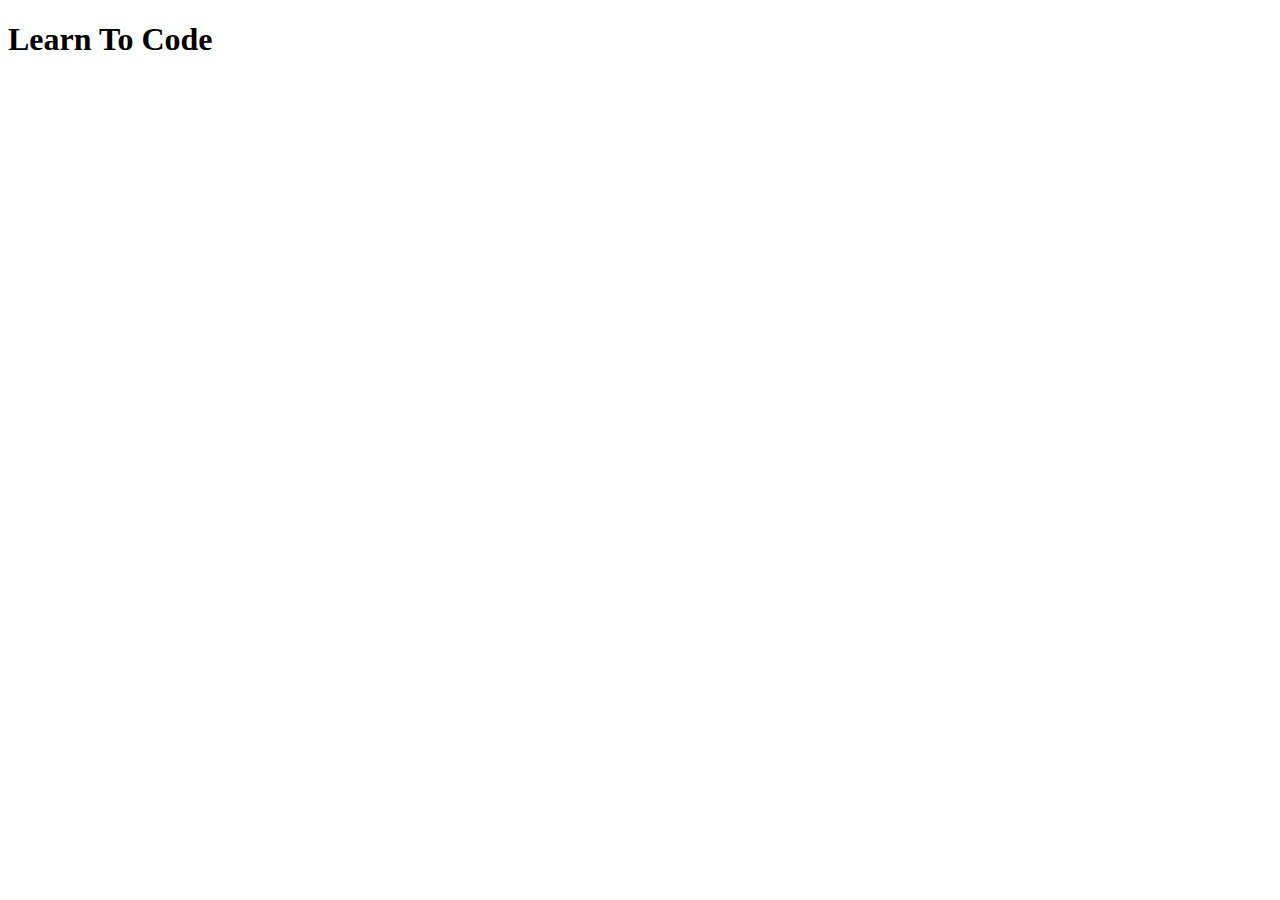
==== Thomas-part-one/index.html @ a6fa8dff "Add files via upload" ====
<!DOCTYPE html>
<html lang="en">
  <head>
    <meta charset="UTF-8" />
    <meta name="viewport" content="width=device-width, initial-scale=1.0" />
    <title>Deliverable One</title>
  </head>
  <style>
    head {
      background-color: #f2f2f2;
      font-style: Roboto;
    }
  </style>
  <body>
    <h1>Learn To Code</h1>
  </body>
</html>
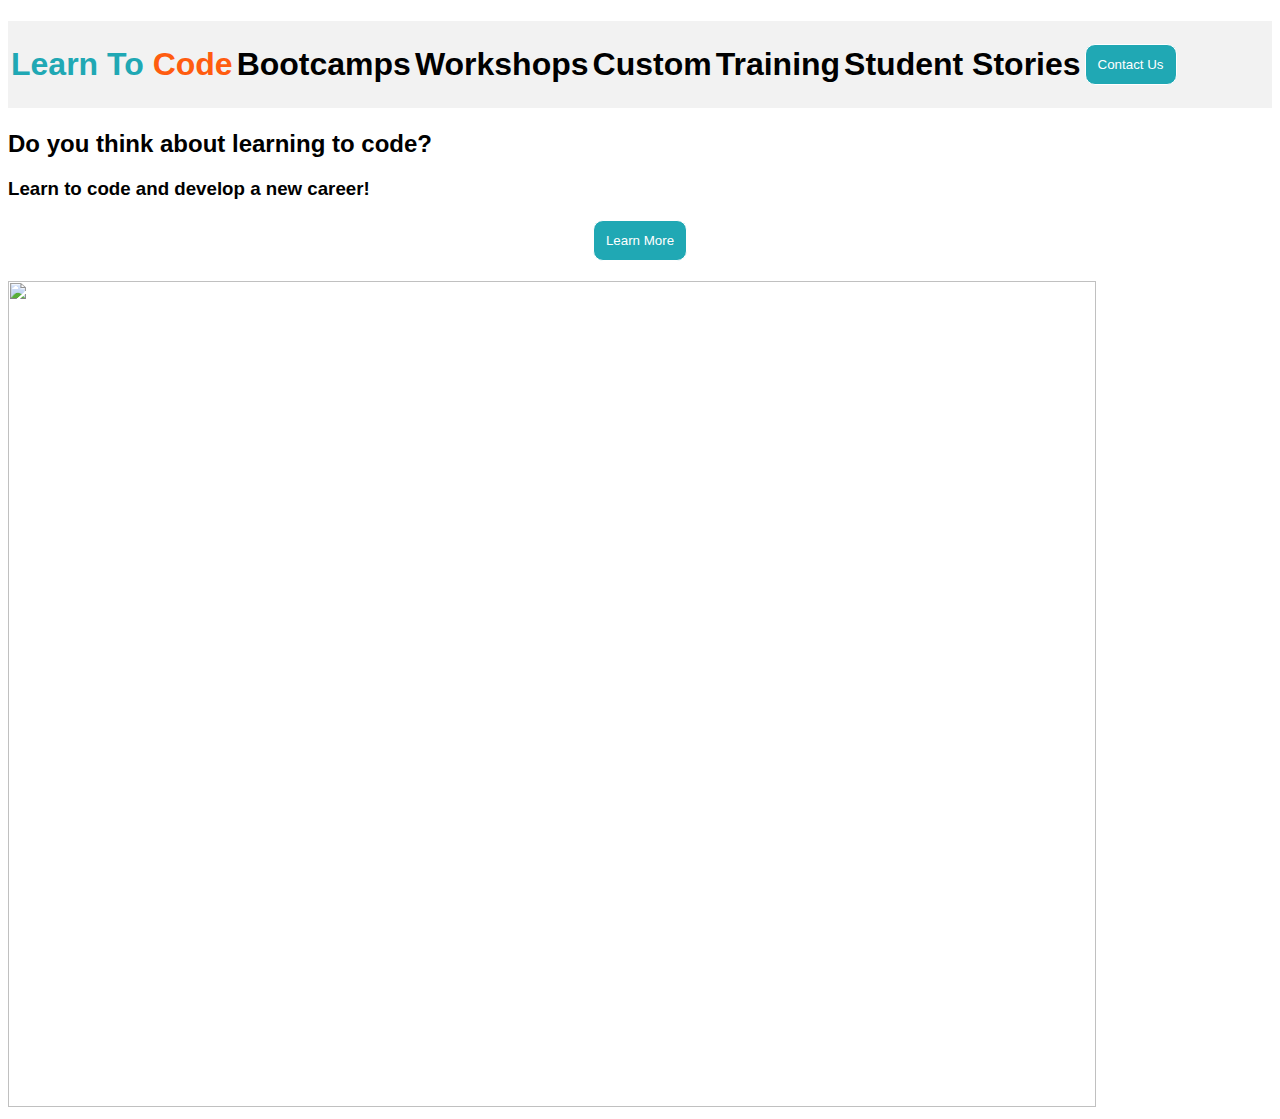
==== commit 1531be30: "Add files via upload" ====
--- a/Thomas-part-one/index.html
+++ b/Thomas-part-one/index.html
@@ -4,14 +4,66 @@
     <meta charset="UTF-8" />
     <meta name="viewport" content="width=device-width, initial-scale=1.0" />
     <title>Deliverable One</title>
+    <style>
+      p {
+        font-family: roboto:-apple-system, BlinkMacSystemFont, 'Segoe UI', Roboto, Oxygen, Ubuntu, Cantarell, 'Open Sans', 'Helvetica Neue', sans-serif
+        font-weight: bold;
+        font-style: normal;
+        background-color: #f2f2f2;
+      }
+    </style>
   </head>
   <style>
-    head {
-      background-color: #f2f2f2;
-      font-style: Roboto;
+    body{ font-family: -apple-system, BlinkMacSystemFont, 'Segoe UI', Roboto, Oxygen, Ubuntu, Cantarell, 'Open Sans', 'Helvetica Neue', sans-serif;}
+        h1 {
+        font-weight: bold;
+        font-style: normal;
+        background-color: #f2f2f2;
+      }
+      .code{
+        color: #ff5c0f
+      }
+      .learn{
+        color: #20a8b4;
+      }
+      button {
+        padding: 12px;
+        border-radius: 10px ;
+        background-color: #20a8b4;
+        color: #ffffff;
+        border: 1px solid #ffffff;
+      margin: 20px auto;
+      display: block;
+      border-color: #ffffff;
+      width: auto;      }
+      
+      button:hover{
+        color: #ff5c0f;
+      background-color: white;
+      cursor: pointer;
+      }
+      th:hover{ color: #ff5c0f;
+      cursor: pointer;}
     }
   </style>
   <body>
-    <h1>Learn To Code</h1>
+    <h1>
+      <table style= "width":fit-content, >
+            <th>
+            <span class="learn"'>Learn To</span> <span class="code">Code</span>
+          </th>
+          <th>Bootcamps</th>
+          <th>Workshops</th>
+          <th>Custom</th>
+          <th>Training</th>
+          <th>Student Stories</th>
+          <th><button>Contact Us</button></th>
+      </table>
+    </h1>
+    <h2>Do you think about <span class= "learning"> learning to code? </span></h2>
+    <h3> Learn to code and develop a new career!</h3>
+    <button>Learn More</button>
   </body>
-</html>
+  <img src="svg id="a6ee8617-cc99-4eb9-a93b-e1a7e83c9724" data-name="Layer 1" xmlns="http://www.w3.org/2000/svg" width="1088" height="826.29361" viewBox="0 0 1088 826.29361"><title>code typing</title><path d="M990.987,366.24078C943.16694,178.20138,777.93353,42.46323,583.98525,37.01889,481.45062,34.14063,373.55556,68.14681,295,187.14681c-140.42655,212.72536,8.62954,359.72511,112.5475,429.57647A650.24048,650.24048,0,0,1,541.94966,737.52349C612.14286,820.819,747.17857,924.32538,908,762.14681,1024.56358,644.59957,1022.83991,491.4936,990.987,366.24078Z" transform="translate(-56 -36.85319)" fill="#f2f2f2"/><polygon points="719.6 507.394 818 409.294 719.6 311.194 749.6 281.294 878 409.294 749.6 537.294 719.6 507.394 719.6 507.394" opacity="0.1"/><path d="M494.6,453.14681h40v-40h-40Zm200.8-40h-40v40h40Zm-120.4,40h40v-40H575Z" transform="translate(-56 -36.85319)" opacity="0.1"/><polygon points="384.4 506.394 285.9 408.294 384.3 310.194 354.3 280.294 226 408.294 354.4 536.294 384.4 506.394" opacity="0.1"/><path d="M1144,789.14681c0,16.56854-243.5571,74-544,74s-544-57.43146-544-74,243.5571,14,544,14S1144,772.57826,1144,789.14681Z" transform="translate(-56 -36.85319)" fill="#3f3d56"/><path d="M1144,789.14681c0,16.56854-243.5571,74-544,74s-544-57.43146-544-74,243.5571,14,544,14S1144,772.57826,1144,789.14681Z" transform="translate(-56 -36.85319)" opacity="0.1"/><ellipse cx="544" cy="752.29361" rx="544" ry="30" fill="#3f3d56"/><path d="M688.696,644.80629c0,64.01613,40.16035,115.81717,89.79084,115.81717" transform="translate(-56 -36.85319)" fill="#3f3d56"/><path d="M778.48684,760.62346c0-64.73541,44.81662-117.11849,100.20136-117.11849" transform="translate(-56 -36.85319)" fill="#ff5c0f"/><path d="M721.22891,650.60946c0,60.80852,25.6095,110.014,57.25793,110.014" transform="translate(-56 -36.85319)" fill="#ff5c0f"/><path d="M778.48684,760.62346c0-82.71747,51.801-149.6514,115.81716-149.6514" transform="translate(-56 -36.85319)" fill="#3f3d56"/><path d="M759.59716,761.44s12.73382-.39219,16.57147-3.12493,19.58782-5.99578,20.53985-1.61306,19.13656,21.79764,4.76014,21.9136-33.4044-2.23935-37.23467-4.57252S759.59716,761.44,759.59716,761.44Z" transform="translate(-56 -36.85319)" fill="#a8a8a8"/><path d="M801.72518,777.09c-14.37642.116-33.40439-2.23933-37.23466-4.57251-2.91695-1.77683-4.07933-8.15253-4.46825-11.094-.26935.01158-.42511.01657-.42511.01657s.80653,10.26992,4.63681,12.60309,22.85824,4.6885,37.23466,4.57251c4.1499-.03347,5.58335-1.50994,5.50464-3.69673C806.39675,776.24,804.814,777.065,801.72518,777.09Z" transform="translate(-56 -36.85319)" opacity="0.2"/><path d="M921.53291,419.70575s-30.78848-23.37612-33.12545-14.80723,22.59069,28.04361,22.59069,28.04361Z" transform="translate(-56 -36.85319)" fill="#ffb9b9"/><path d="M921.53291,419.70575s-30.78848-23.37612-33.12545-14.80723,22.59069,28.04361,22.59069,28.04361Z" transform="translate(-56 -36.85319)" opacity="0.1"/><path d="M1023.17262,345.69533s-36.6125,65.4351-37.39149,74.783-.779,10.12686-3.89495,9.34787-45.96037-5.45292-49.85532-3.89494-11.68484-9.34787-11.68484-9.34787-14.80079,14.80079-11.68484,17.91675S921.125,439.17405,922.683,443.069s3.89495,7.7899,10.90585,7.01091S988.1181,462.54373,994.35,460.20676s7.78989-6.23192,10.90585-6.23192,9.34787-3.11595,9.34787-3.89494,21.8117-42.06543,21.8117-42.06543S1062.12208,351.92724,1023.17262,345.69533Z" transform="translate(-56 -36.85319)" fill="#d0cde1"/><path d="M1023.17262,345.69533s-36.6125,65.4351-37.39149,74.783-.779,10.12686-3.89495,9.34787-45.96037-5.45292-49.85532-3.89494-11.68484-9.34787-11.68484-9.34787-14.80079,14.80079-11.68484,17.91675S921.125,439.17405,922.683,443.069s3.89495,7.7899,10.90585,7.01091S988.1181,462.54373,994.35,460.20676s7.78989-6.23192,10.90585-6.23192,9.34787-3.11595,9.34787-3.89494,21.8117-42.06543,21.8117-42.06543S1062.12208,351.92724,1023.17262,345.69533Z" transform="translate(-56 -36.85319)" opacity="0.1"/><path d="M970.05372,302.55716a64.78949,64.78949,0,0,0,.19963,12.41994c1.18318,8.94979,5.30311,18.279,1.41138,26.63316-1.41259,3.03233-3.80585,5.67452-5.10925,8.7433-2.7592,6.49636-.25777,13.70176-.63281,20.61595-.48448,8.93161-6.16516,17.538-14.80657,22.43244,14.76344.45865,28.80366-6.84077,38.09315-16.7876s14.46277-22.28423,18.34107-34.628a75.2815,75.2815,0,0,0,3.805-17.92219,25.83489,25.83489,0,0,0-1.2085-10.38585,39.57451,39.57451,0,0,0-5.3421-9.12325c-2.32605-3.27044-4.716-6.60515-8.14786-9.03848-4.227-2.99707-12.37788-6.00629-17.98536-5.57014C971.79334,290.48142,970.34315,297.78336,970.05372,302.55716Z" transform="translate(-56 -36.85319)" fill="#2f2e41"/><path d="M992.792,326.99958s8.56888,30.38059,1.558,38.94947,42.06542-3.89495,42.06542-3.89495-24.14867-24.14867-12.46383-39.72845Z" transform="translate(-56 -36.85319)" fill="#ffb9b9"/><path d="M992.792,326.99958s8.56888,30.38059,1.558,38.94947,42.06542-3.89495,42.06542-3.89495-24.14867-24.14867-12.46383-39.72845Z" transform="translate(-56 -36.85319)" opacity="0.1"/><polygon points="719.6 488.394 818 390.294 719.6 292.194 749.6 262.294 878 390.294 749.6 518.294 719.6 488.394 719.6 488.394" fill="#ff5c0f"/><polygon points="908.748 695.221 908.748 717.812 920.433 731.833 930.56 727.159 927.444 694.442 908.748 695.221" fill="#ffb9b9"/><path d="M969.42235,753.10675s-3.116-10.90585-8.56888-3.116-10.90585,24.92766-14.02181,25.70665-24.92766,24.92766-3.116,24.92766,28.82261-10.12686,28.82261-10.12686,21.8117-8.56889,21.8117-10.12687-3.116-30.38058-4.67394-30.38058-2.337,5.45293-6.23191,5.45293S969.42235,753.10675,969.42235,753.10675Z" transform="translate(-56 -36.85319)" fill="#2f2e41"/><polygon points="960.941 699.116 960.162 720.149 978.857 727.938 978.857 697.558 960.941 699.116" fill="#ffb9b9"/><path d="M1037.19442,757.00169s-10.12686-10.90585-15.57978-8.56888a53.81171,53.81171,0,0,0-7.7899,3.89495s-3.11595,10.12686-4.67393,18.69574-2.337,12.46383-3.89495,15.57979-3.116,14.8008,12.46383,16.35878,20.25372-7.01091,20.25372-7.01091l3.89495-20.25372S1040.31038,757.00169,1037.19442,757.00169Z" transform="translate(-56 -36.85319)" fill="#2f2e41"/><path d="M974.87528,511.62005s-22.59069,50.63431-19.47474,96.59468c0,0-7.78989,17.91676-3.11595,45.96037S963.19044,738.306,963.19044,738.306s21.03271,2.337,22.59069-1.558c0,0,1.558-38.94946,3.11595-40.50744s-.779-37.39149-3.11595-44.4024,21.8117-76.341,21.8117-76.341l-6.23192-86.46782Z" transform="translate(-56 -36.85319)" fill="#2f2e41"/><path d="M974.87528,511.62005s-22.59069,50.63431-19.47474,96.59468c0,0-7.78989,17.91676-3.11595,45.96037S963.19044,738.306,963.19044,738.306s21.03271,2.337,22.59069-1.558c0,0,1.558-38.94946,3.11595-40.50744s-.779-37.39149-3.11595-44.4024,21.8117-76.341,21.8117-76.341l-6.23192-86.46782Z" transform="translate(-56 -36.85319)" opacity="0.1"/><path d="M968.64336,508.5041l14.8008,31.93856s7.0109,72.446,10.90585,81.79388c0,0,1.558,26.48564,8.56888,35.05452s12.46383,84.13085,12.46383,84.13085,19.47474,5.45292,21.03271,0,6.23192-42.84442,6.23192-42.84442,1.558-31.93856-7.01091-52.97127,10.12687-96.59468,10.12687-96.59468,19.47473-36.6125-8.56889-66.21409Z" transform="translate(-56 -36.85319)" fill="#2f2e41"/><circle cx="953.9298" cy="267.5557" r="31.93856" fill="#ffb9b9"/><path d="M1039.53139,352.70623s-33.49654,0-38.17048,3.89495a6.2148,6.2148,0,0,1-8.56888,0s-11.68484.779-14.8008,10.12686-12.46383,21.8117-12.46383,21.8117-14.0218,10.12686-6.23191,36.6125,1.558,69.33,1.558,69.33-6.23192,9.34787,0,13.24282,8.56888,5.45292,7.78989,8.56888,70.888-25.70665,70.888-31.15957-1.558-10.12686,0-12.46383,3.116-6.23192,1.558-10.12686,1.558-4.67394.779-8.56889,3.895-32.71755,7.0109-45.18138S1051.21623,353.48522,1039.53139,352.70623Z" transform="translate(-56 -36.85319)" fill="#d0cde1"/><path d="M921.53291,429.05362s-30.78848-23.37611-33.12545-14.80723S910.99815,442.29,910.99815,442.29Z" transform="translate(-56 -36.85319)" fill="#ffb9b9"/><path d="M1023.17262,356.60118s-36.6125,65.4351-37.39149,74.783-.779,10.12686-3.89495,9.34788-45.96037-5.45293-49.85532-3.89495-11.68484-9.34787-11.68484-9.34787S905.54523,442.29,908.66118,445.406s12.46383,4.67394,14.02181,8.56888,3.89495,7.7899,10.90585,7.01091S988.1181,473.44958,994.35,471.11261s7.78989-6.23192,10.90585-6.23192,9.34787-3.11595,9.34787-3.89494,21.8117-42.06543,21.8117-42.06543S1062.12208,362.83309,1023.17262,356.60118Z" transform="translate(-56 -36.85319)" fill="#d0cde1"/><path d="M994.11433,324.81412c-.44276-3.16315-2.06273-6.03281-2.89375-9.1168a18.92542,18.92542,0,0,1,2.15464-14.69554c4.58114-7.39921,13.57543-10.67633,19.8481-16.70863.13,3.07271,2.26209,5.69857,4.61867,7.67467s5.0595,3.57914,7.05494,5.91937a23.18422,23.18422,0,0,1,4.109,8.32352,29.24582,29.24582,0,0,1,1.62312,10.917,13.68907,13.68907,0,0,1-4.73071,9.702c-2.33628,1.84647-5.601,2.901-6.72979,5.65669a9.64383,9.64383,0,0,0-.37513,4.26987c.53486,8.57042,1.03463,17.29348-.98353,25.64005s-6.96258,16.41045-14.71162,20.11053c6.368.45177,12.87041.89222,19.04877-.71525s12.08706-5.65526,14.21717-11.67346c1.05082-2.96888,1.15021-6.27088,2.64328-9.04382,3.779-7.01837,14.214-7.33837,19.34-13.44269,2.05133-2.44284,3.0437-5.59074,3.77926-8.69468,4.32826-18.26461,1.28722-37.65876-5.30174-55.23474-2.27105-6.058-5.09851-12.15764-9.9697-16.41543-4.14514-3.62317-9.43855-5.61944-14.67334-7.32431-7.63963-2.48808-15.50959-4.52657-23.53987-4.78936a29.89721,29.89721,0,0,0-10.33347,1.20642,30.722,30.722,0,0,0-9.09193,5.17932c-12.57933,9.788-21.1439,25.43159-20.00738,41.32979.68769,9.61973,4.76363,18.72357,9.99979,26.82267,1.83133,2.83263,6.15833,8.87262,10.18007,7.09154C993.03667,335.18749,994.59253,328.23048,994.11433,324.81412Z" transform="translate(-56 -36.85319)" fill="#2f2e41"/><path d="M494.6,434.14681h40v-40h-40Zm200.8-40h-40v40h40Zm-120.4,40h40v-40H575Z" transform="translate(-56 -36.85319)" fill="#ff5c0f"/><ellipse cx="206.20587" cy="211.8387" rx="33.6569" ry="26.25238" fill="#2f2e41"/><path d="M267.92755,429.42945s30.29121,2.01941,35.67631-2.01942,28.2718,5.38511,30.29121,10.77021-32.31062,6.05824-37.69573,6.05824-30.96435,8.07766-30.96435,8.07766Z" transform="translate(-56 -36.85319)"
+  fill="#a0616a"/><path d="M205.55224,742.99151s-14.117,35.59927-6.75158,39.89573,84.70171,1.22756,84.70171,1.22756,12.88939-7.97914-1.84134-13.50317c0,0-12.27561-.61378-20.25476-5.524s-17.18585-14.117-17.18585-14.117-.61378-13.50317-5.524-10.43426a12.61392,12.61392,0,0,0-5.524,8.59292Z" transform="translate(-56 -36.85319)" fill="#2f2e41"/><path d="M205.55224,742.99151s-14.117,35.59927-6.75158,39.89573,84.70171,1.22756,84.70171,1.22756,12.88939-7.97914-1.84134-13.50317c0,0-12.27561-.61378-20.25476-5.524s-17.18585-14.117-17.18585-14.117-.61378-13.50317-5.524-10.43426a12.61392,12.61392,0,0,0-5.524,8.59292Z" transform="translate(-56 -36.85319)" opacity="0.1"/><polygon points="384.4 487.394 285.9 389.294 384.3 291.194 354.3 261.294 226 389.294 354.4 517.294 384.4 487.394" fill="#ff5c0f"/><path d="M183.7853,753.882s-15.48218,39.042-7.40452,43.754,92.893,1.34628,92.893,1.34628,14.1359-8.7508-2.01941-14.809c0,0-13.46276-.67314-22.21356-6.05824S226.193,762.63276,226.193,762.63276s-.67314-14.809-6.05824-11.44335a13.83376,13.83376,0,0,0-6.05824,9.42393Z" transform="translate(-56 -36.85319)" fill="#2f2e41"/><path d="M263.21558,506.16718l-9.42393,84.81539s-3.36569,40.38828-13.46276,49.13907c0,0,0,12.78962-3.36569,16.82845l-4.712,53.1779s6.73138,19.521,6.05824,22.88669,2.69256,14.1359,2.01942,15.48218-32.31063,0-32.31063,0l6.73138-108.37522,20.86728-150.78291Z" transform="translate(-56 -36.85319)" fill="#2f2e41"/><path d="M263.21558,506.16718l-9.42393,84.81539s-3.36569,40.38828-13.46276,49.13907c0,0,0,12.78962-3.36569,16.82845l-4.712,53.1779s6.73138,19.521,6.05824,22.88669,2.69256,14.1359,2.01942,15.48218-32.31063,0-32.31063,0l6.73138-108.37522,20.86728-150.78291Z" transform="translate(-56 -36.85319)" opacity="0.1"/><path d="M246.38713,503.47463s-7.40452,69.33321-10.77021,84.14225a191.45128,191.45128,0,0,0-4.03883,29.61807s-.67313,21.54041-6.73138,27.59866a18.194,18.194,0,0,0-5.3851,13.46276s-6.05824,67.98693-2.69255,76.06459,6.73138,14.809,3.36569,20.19414-40.38828,5.3851-40.38828,1.34628,0-7.40452-2.01942-9.42394,0-14.809,0-14.809-8.07765-59.90928-.67313-77.41087,10.7702-65.29439,10.7702-65.29439-5.3851-54.52418-12.11648-63.275,1.34628-39.71514,1.34628-39.71514Z" transform="translate(-56 -36.85319)" fill="#2f2e41"/><path d="M227.43564,288.1652c.78254,1.78268,2.65563,2.77523,4.36085,3.71467,9.88293,5.4447,18.15564,13.33867,26.30611,21.14167a30.88184,30.88184,0,0,1,1.22533-20.88436c.97311-2.25349,2.24854-4.67575,1.553-7.02976-.51152-1.73109-1.98559-2.97969-3.41344-4.084a105.83513,105.83513,0,0,0-10.40969-7.10206c-2.52042-1.50791-7.7023-5.52207-10.59458-5.08531-.15184,3.90788-.23113,7.40176-1.94245,11.05414C234.11479,280.75653,227.73479,288.84669,227.43564,288.1652Z" transform="translate(-56 -36.85319)" fill="#a0616a"/><circle cx="205.8693" cy="232.36941" r="27.59866" fill="#a0616a"/><path d="M263.21558,334.517s4.712-23.55983-8.75079-31.63749-28.94494-17.50159-28.94494-17.50159-4.712-.67313-6.73138,9.42394c0,0-38.36886,7.40451-42.40769,43.754s2.69255,89.52735,2.69255,89.52735-6.05824,46.44652-13.46276,71.35263c0,0-6.05824,5.3851,20.86728-2.69255S260.523,519.62994,260.523,519.62994s4.712-4.712,4.712-8.07766,5.38511-22.88669,5.38511-22.88669,4.712-82.796,6.73138-92.21991S269.27382,335.86326,263.21558,334.517Z" transform="translate(-56 -36.85319)" fill="#575a89"/><path d="M255.365,272.0658a11.50929,11.50929,0,0,1,5.41275-1.44156,10.30066,10.30066,0,0,0,5.35434-1.59542c2.607-2.00142,2.79823-5.86932,4.70539-8.54606,2.76117-3.87534,8.2695-4.34179,13.02393-4.14789,2.908.11859,6.03964.29225,8.48843-1.28058,2.5139-1.61465,3.65338-4.65693,4.501-7.52194,1.00241-3.38806,1.65075-7.53139-.83318-10.04413-1.72489-1.7449-4.44757-2.09-6.36371-3.62242-1.98677-1.5889-2.80432-4.17476-3.88425-6.47815a17.50685,17.50685,0,0,0-5.63735-7.06119c-3.61468-2.51149-8.23146-3.07467-12.63275-3.0276s-8.82105.62578-13.18933.08567c-3.579-.44252-7.14744-1.633-10.71484-1.10534-4.5458.67239-8.30654,4.10189-10.54644,8.11427s-3.201,8.59226-4.133,13.092l-2.53464,12.23819c-.78614,3.79576-1.57551,7.6924-.96866,11.52091,1.258,7.93655,8.27687,14.24507,8.76049,22.26613a13.66856,13.66856,0,0,1,8.343-9.92064,2.61085,2.61085,0,0,1,1.69982-.2062c.69733.22289,1.1049.91957,1.545,1.50462,1.15307,1.53294,4.77533,3.85871,6.8286,2.77123C254.42675,276.6867,253.0552,273.6323,255.365,272.0658Z" transform="translate(-56 -36.85319)" fill="#2f2e41"/><path d="M185.80471,397.792s-4.712,29.61807,14.809,26.92552c0,0,10.09707-1.34628,11.44334,0s51.15849-7.40452,57.88987-14.809c0,0,8.07766-2.69255,12.11648,1.34628s44.42711,8.07766,32.31063-4.03883-30.96435-14.809-30.96435-14.809l-25.57924,1.34627s-13.46276,4.03883-21.54042,0-30.96435-2.69255-30.96435-2.69255Z" transform="translate(-56 -36.85319)" fill="#a0616a"/><path d="M213.40337,304.22578s-30.29121,3.36569-30.29121,47.11966v55.87045s16.82845-7.40452,20.19414-6.73138,16.82845-8.75079,16.82845-8.75079,15.48217-36.34945,14.1359-46.44652S233.59751,305.57205,213.40337,304.22578Z" transform="translate(-56 -36.85319)" fill="#575a89"/><ellipse cx="205.8693" cy="215.20439" rx="25.91581" ry="13.46276" fill="#2f2e41"/><ellipse cx="181.63634" cy="217.56037" rx="9.08736" ry="22.55012" fill="#2f2e41"/></svg> 
+</html>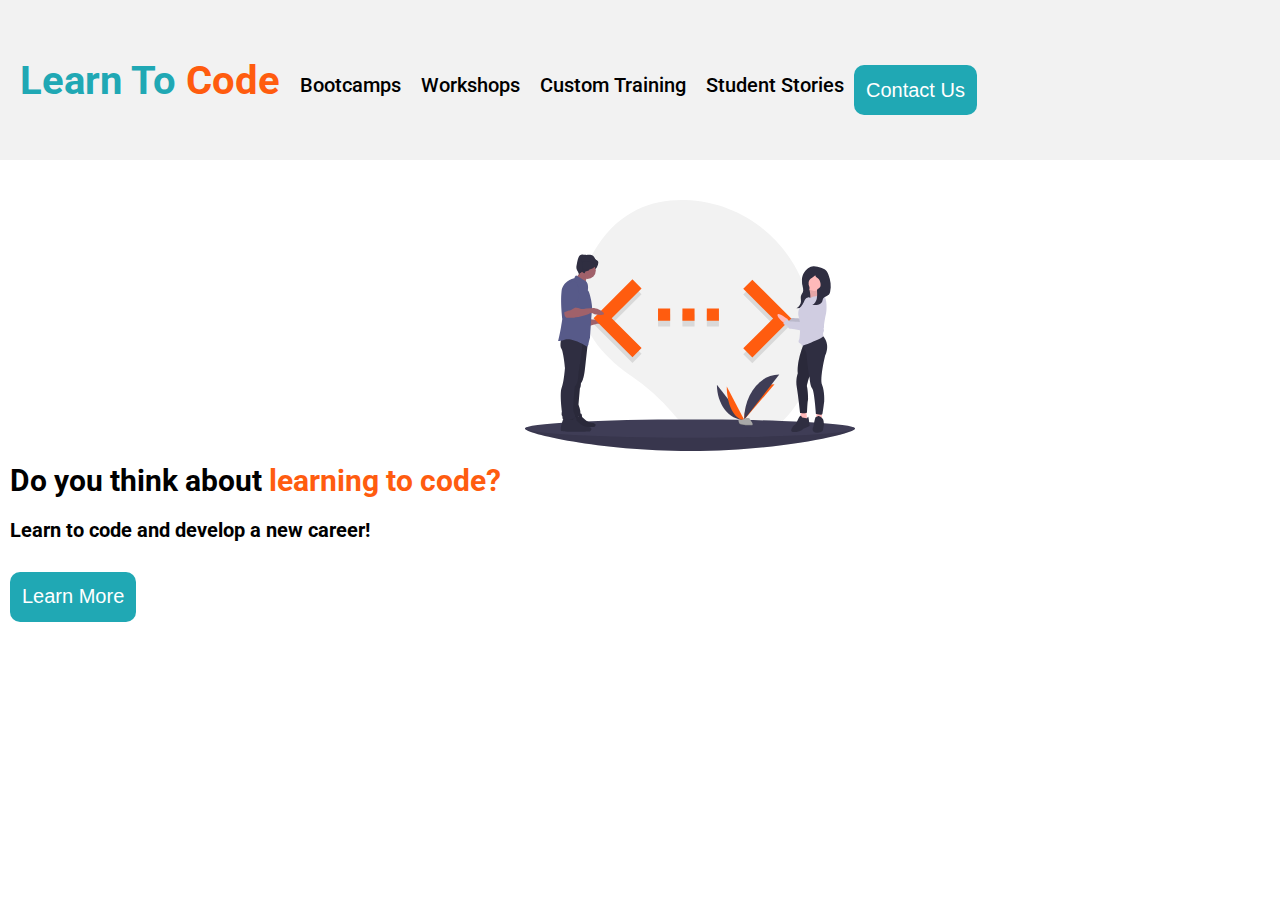
==== commit cfaaf731: "Add files via upload" ====
--- a/Thomas-part-one/index.html
+++ b/Thomas-part-one/index.html
@@ -3,67 +3,31 @@
   <head>
     <meta charset="UTF-8" />
     <meta name="viewport" content="width=device-width, initial-scale=1.0" />
+    <link
+      href="https://fonts.googleapis.com/css2?family=Roboto&display=swap"
+      rel="stylesheet"
+    />
+    <link rel="stylesheet" type="text/css" href="styles.css" />
     <title>Deliverable One</title>
-    <style>
-      p {
-        font-family: roboto:-apple-system, BlinkMacSystemFont, 'Segoe UI', Roboto, Oxygen, Ubuntu, Cantarell, 'Open Sans', 'Helvetica Neue', sans-serif
-        font-weight: bold;
-        font-style: normal;
-        background-color: #f2f2f2;
-      }
-    </style>
   </head>
-  <style>
-    body{ font-family: -apple-system, BlinkMacSystemFont, 'Segoe UI', Roboto, Oxygen, Ubuntu, Cantarell, 'Open Sans', 'Helvetica Neue', sans-serif;}
-        h1 {
-        font-weight: bold;
-        font-style: normal;
-        background-color: #f2f2f2;
-      }
-      .code{
-        color: #ff5c0f
-      }
-      .learn{
-        color: #20a8b4;
-      }
-      button {
-        padding: 12px;
-        border-radius: 10px ;
-        background-color: #20a8b4;
-        color: #ffffff;
-        border: 1px solid #ffffff;
-      margin: 20px auto;
-      display: block;
-      border-color: #ffffff;
-      width: auto;      }
-      
-      button:hover{
-        color: #ff5c0f;
-      background-color: white;
-      cursor: pointer;
-      }
-      th:hover{ color: #ff5c0f;
-      cursor: pointer;}
-    }
-  </style>
   <body>
-    <h1>
-      <table style= "width":fit-content, >
-            <th>
-            <span class="learn"'>Learn To</span> <span class="code">Code</span>
-          </th>
-          <th>Bootcamps</th>
-          <th>Workshops</th>
-          <th>Custom</th>
-          <th>Training</th>
-          <th>Student Stories</th>
-          <th><button>Contact Us</button></th>
-      </table>
-    </h1>
-    <h2>Do you think about <span class= "learning"> learning to code? </span></h2>
-    <h3> Learn to code and develop a new career!</h3>
-    <button>Learn More</button>
+    <nav>
+      <ul class="container1">
+        <h1>Learn To <span class="code">Code</span></h1>
+        <li><a href="#"> Bootcamps </a></li>
+        <li><a href="#"> Workshops </a></li>
+        <li><a href="#"> Custom Training </a></li>
+        <li><a href="#"> Student Stories </a></li>
+        <button class="button1">Contact Us</button>
+      </ul>
+    </nav>
+    <div class="container2">
+      <h2>
+        Do you think about <span class="learning"> learning to code? </span>
+        <p>Learn to code and develop a new career!</p>
+        <button class="button2">Learn More</button>
+      </h2>
+    </div>
+    <img class="img" src="assets/code.svg" alt="img" />
   </body>
-  <img src="svg id="a6ee8617-cc99-4eb9-a93b-e1a7e83c9724" data-name="Layer 1" xmlns="http://www.w3.org/2000/svg" width="1088" height="826.29361" viewBox="0 0 1088 826.29361"><title>code typing</title><path d="M990.987,366.24078C943.16694,178.20138,777.93353,42.46323,583.98525,37.01889,481.45062,34.14063,373.55556,68.14681,295,187.14681c-140.42655,212.72536,8.62954,359.72511,112.5475,429.57647A650.24048,650.24048,0,0,1,541.94966,737.52349C612.14286,820.819,747.17857,924.32538,908,762.14681,1024.56358,644.59957,1022.83991,491.4936,990.987,366.24078Z" transform="translate(-56 -36.85319)" fill="#f2f2f2"/><polygon points="719.6 507.394 818 409.294 719.6 311.194 749.6 281.294 878 409.294 749.6 537.294 719.6 507.394 719.6 507.394" opacity="0.1"/><path d="M494.6,453.14681h40v-40h-40Zm200.8-40h-40v40h40Zm-120.4,40h40v-40H575Z" transform="translate(-56 -36.85319)" opacity="0.1"/><polygon points="384.4 506.394 285.9 408.294 384.3 310.194 354.3 280.294 226 408.294 354.4 536.294 384.4 506.394" opacity="0.1"/><path d="M1144,789.14681c0,16.56854-243.5571,74-544,74s-544-57.43146-544-74,243.5571,14,544,14S1144,772.57826,1144,789.14681Z" transform="translate(-56 -36.85319)" fill="#3f3d56"/><path d="M1144,789.14681c0,16.56854-243.5571,74-544,74s-544-57.43146-544-74,243.5571,14,544,14S1144,772.57826,1144,789.14681Z" transform="translate(-56 -36.85319)" opacity="0.1"/><ellipse cx="544" cy="752.29361" rx="544" ry="30" fill="#3f3d56"/><path d="M688.696,644.80629c0,64.01613,40.16035,115.81717,89.79084,115.81717" transform="translate(-56 -36.85319)" fill="#3f3d56"/><path d="M778.48684,760.62346c0-64.73541,44.81662-117.11849,100.20136-117.11849" transform="translate(-56 -36.85319)" fill="#ff5c0f"/><path d="M721.22891,650.60946c0,60.80852,25.6095,110.014,57.25793,110.014" transform="translate(-56 -36.85319)" fill="#ff5c0f"/><path d="M778.48684,760.62346c0-82.71747,51.801-149.6514,115.81716-149.6514" transform="translate(-56 -36.85319)" fill="#3f3d56"/><path d="M759.59716,761.44s12.73382-.39219,16.57147-3.12493,19.58782-5.99578,20.53985-1.61306,19.13656,21.79764,4.76014,21.9136-33.4044-2.23935-37.23467-4.57252S759.59716,761.44,759.59716,761.44Z" transform="translate(-56 -36.85319)" fill="#a8a8a8"/><path d="M801.72518,777.09c-14.37642.116-33.40439-2.23933-37.23466-4.57251-2.91695-1.77683-4.07933-8.15253-4.46825-11.094-.26935.01158-.42511.01657-.42511.01657s.80653,10.26992,4.63681,12.60309,22.85824,4.6885,37.23466,4.57251c4.1499-.03347,5.58335-1.50994,5.50464-3.69673C806.39675,776.24,804.814,777.065,801.72518,777.09Z" transform="translate(-56 -36.85319)" opacity="0.2"/><path d="M921.53291,419.70575s-30.78848-23.37612-33.12545-14.80723,22.59069,28.04361,22.59069,28.04361Z" transform="translate(-56 -36.85319)" fill="#ffb9b9"/><path d="M921.53291,419.70575s-30.78848-23.37612-33.12545-14.80723,22.59069,28.04361,22.59069,28.04361Z" transform="translate(-56 -36.85319)" opacity="0.1"/><path d="M1023.17262,345.69533s-36.6125,65.4351-37.39149,74.783-.779,10.12686-3.89495,9.34787-45.96037-5.45292-49.85532-3.89494-11.68484-9.34787-11.68484-9.34787-14.80079,14.80079-11.68484,17.91675S921.125,439.17405,922.683,443.069s3.89495,7.7899,10.90585,7.01091S988.1181,462.54373,994.35,460.20676s7.78989-6.23192,10.90585-6.23192,9.34787-3.11595,9.34787-3.89494,21.8117-42.06543,21.8117-42.06543S1062.12208,351.92724,1023.17262,345.69533Z" transform="translate(-56 -36.85319)" fill="#d0cde1"/><path d="M1023.17262,345.69533s-36.6125,65.4351-37.39149,74.783-.779,10.12686-3.89495,9.34787-45.96037-5.45292-49.85532-3.89494-11.68484-9.34787-11.68484-9.34787-14.80079,14.80079-11.68484,17.91675S921.125,439.17405,922.683,443.069s3.89495,7.7899,10.90585,7.01091S988.1181,462.54373,994.35,460.20676s7.78989-6.23192,10.90585-6.23192,9.34787-3.11595,9.34787-3.89494,21.8117-42.06543,21.8117-42.06543S1062.12208,351.92724,1023.17262,345.69533Z" transform="translate(-56 -36.85319)" opacity="0.1"/><path d="M970.05372,302.55716a64.78949,64.78949,0,0,0,.19963,12.41994c1.18318,8.94979,5.30311,18.279,1.41138,26.63316-1.41259,3.03233-3.80585,5.67452-5.10925,8.7433-2.7592,6.49636-.25777,13.70176-.63281,20.61595-.48448,8.93161-6.16516,17.538-14.80657,22.43244,14.76344.45865,28.80366-6.84077,38.09315-16.7876s14.46277-22.28423,18.34107-34.628a75.2815,75.2815,0,0,0,3.805-17.92219,25.83489,25.83489,0,0,0-1.2085-10.38585,39.57451,39.57451,0,0,0-5.3421-9.12325c-2.32605-3.27044-4.716-6.60515-8.14786-9.03848-4.227-2.99707-12.37788-6.00629-17.98536-5.57014C971.79334,290.48142,970.34315,297.78336,970.05372,302.55716Z" transform="translate(-56 -36.85319)" fill="#2f2e41"/><path d="M992.792,326.99958s8.56888,30.38059,1.558,38.94947,42.06542-3.89495,42.06542-3.89495-24.14867-24.14867-12.46383-39.72845Z" transform="translate(-56 -36.85319)" fill="#ffb9b9"/><path d="M992.792,326.99958s8.56888,30.38059,1.558,38.94947,42.06542-3.89495,42.06542-3.89495-24.14867-24.14867-12.46383-39.72845Z" transform="translate(-56 -36.85319)" opacity="0.1"/><polygon points="719.6 488.394 818 390.294 719.6 292.194 749.6 262.294 878 390.294 749.6 518.294 719.6 488.394 719.6 488.394" fill="#ff5c0f"/><polygon points="908.748 695.221 908.748 717.812 920.433 731.833 930.56 727.159 927.444 694.442 908.748 695.221" fill="#ffb9b9"/><path d="M969.42235,753.10675s-3.116-10.90585-8.56888-3.116-10.90585,24.92766-14.02181,25.70665-24.92766,24.92766-3.116,24.92766,28.82261-10.12686,28.82261-10.12686,21.8117-8.56889,21.8117-10.12687-3.116-30.38058-4.67394-30.38058-2.337,5.45293-6.23191,5.45293S969.42235,753.10675,969.42235,753.10675Z" transform="translate(-56 -36.85319)" fill="#2f2e41"/><polygon points="960.941 699.116 960.162 720.149 978.857 727.938 978.857 697.558 960.941 699.116" fill="#ffb9b9"/><path d="M1037.19442,757.00169s-10.12686-10.90585-15.57978-8.56888a53.81171,53.81171,0,0,0-7.7899,3.89495s-3.11595,10.12686-4.67393,18.69574-2.337,12.46383-3.89495,15.57979-3.116,14.8008,12.46383,16.35878,20.25372-7.01091,20.25372-7.01091l3.89495-20.25372S1040.31038,757.00169,1037.19442,757.00169Z" transform="translate(-56 -36.85319)" fill="#2f2e41"/><path d="M974.87528,511.62005s-22.59069,50.63431-19.47474,96.59468c0,0-7.78989,17.91676-3.11595,45.96037S963.19044,738.306,963.19044,738.306s21.03271,2.337,22.59069-1.558c0,0,1.558-38.94946,3.11595-40.50744s-.779-37.39149-3.11595-44.4024,21.8117-76.341,21.8117-76.341l-6.23192-86.46782Z" transform="translate(-56 -36.85319)" fill="#2f2e41"/><path d="M974.87528,511.62005s-22.59069,50.63431-19.47474,96.59468c0,0-7.78989,17.91676-3.11595,45.96037S963.19044,738.306,963.19044,738.306s21.03271,2.337,22.59069-1.558c0,0,1.558-38.94946,3.11595-40.50744s-.779-37.39149-3.11595-44.4024,21.8117-76.341,21.8117-76.341l-6.23192-86.46782Z" transform="translate(-56 -36.85319)" opacity="0.1"/><path d="M968.64336,508.5041l14.8008,31.93856s7.0109,72.446,10.90585,81.79388c0,0,1.558,26.48564,8.56888,35.05452s12.46383,84.13085,12.46383,84.13085,19.47474,5.45292,21.03271,0,6.23192-42.84442,6.23192-42.84442,1.558-31.93856-7.01091-52.97127,10.12687-96.59468,10.12687-96.59468,19.47473-36.6125-8.56889-66.21409Z" transform="translate(-56 -36.85319)" fill="#2f2e41"/><circle cx="953.9298" cy="267.5557" r="31.93856" fill="#ffb9b9"/><path d="M1039.53139,352.70623s-33.49654,0-38.17048,3.89495a6.2148,6.2148,0,0,1-8.56888,0s-11.68484.779-14.8008,10.12686-12.46383,21.8117-12.46383,21.8117-14.0218,10.12686-6.23191,36.6125,1.558,69.33,1.558,69.33-6.23192,9.34787,0,13.24282,8.56888,5.45292,7.78989,8.56888,70.888-25.70665,70.888-31.15957-1.558-10.12686,0-12.46383,3.116-6.23192,1.558-10.12686,1.558-4.67394.779-8.56889,3.895-32.71755,7.0109-45.18138S1051.21623,353.48522,1039.53139,352.70623Z" transform="translate(-56 -36.85319)" fill="#d0cde1"/><path d="M921.53291,429.05362s-30.78848-23.37611-33.12545-14.80723S910.99815,442.29,910.99815,442.29Z" transform="translate(-56 -36.85319)" fill="#ffb9b9"/><path d="M1023.17262,356.60118s-36.6125,65.4351-37.39149,74.783-.779,10.12686-3.89495,9.34788-45.96037-5.45293-49.85532-3.89495-11.68484-9.34787-11.68484-9.34787S905.54523,442.29,908.66118,445.406s12.46383,4.67394,14.02181,8.56888,3.89495,7.7899,10.90585,7.01091S988.1181,473.44958,994.35,471.11261s7.78989-6.23192,10.90585-6.23192,9.34787-3.11595,9.34787-3.89494,21.8117-42.06543,21.8117-42.06543S1062.12208,362.83309,1023.17262,356.60118Z" transform="translate(-56 -36.85319)" fill="#d0cde1"/><path d="M994.11433,324.81412c-.44276-3.16315-2.06273-6.03281-2.89375-9.1168a18.92542,18.92542,0,0,1,2.15464-14.69554c4.58114-7.39921,13.57543-10.67633,19.8481-16.70863.13,3.07271,2.26209,5.69857,4.61867,7.67467s5.0595,3.57914,7.05494,5.91937a23.18422,23.18422,0,0,1,4.109,8.32352,29.24582,29.24582,0,0,1,1.62312,10.917,13.68907,13.68907,0,0,1-4.73071,9.702c-2.33628,1.84647-5.601,2.901-6.72979,5.65669a9.64383,9.64383,0,0,0-.37513,4.26987c.53486,8.57042,1.03463,17.29348-.98353,25.64005s-6.96258,16.41045-14.71162,20.11053c6.368.45177,12.87041.89222,19.04877-.71525s12.08706-5.65526,14.21717-11.67346c1.05082-2.96888,1.15021-6.27088,2.64328-9.04382,3.779-7.01837,14.214-7.33837,19.34-13.44269,2.05133-2.44284,3.0437-5.59074,3.77926-8.69468,4.32826-18.26461,1.28722-37.65876-5.30174-55.23474-2.27105-6.058-5.09851-12.15764-9.9697-16.41543-4.14514-3.62317-9.43855-5.61944-14.67334-7.32431-7.63963-2.48808-15.50959-4.52657-23.53987-4.78936a29.89721,29.89721,0,0,0-10.33347,1.20642,30.722,30.722,0,0,0-9.09193,5.17932c-12.57933,9.788-21.1439,25.43159-20.00738,41.32979.68769,9.61973,4.76363,18.72357,9.99979,26.82267,1.83133,2.83263,6.15833,8.87262,10.18007,7.09154C993.03667,335.18749,994.59253,328.23048,994.11433,324.81412Z" transform="translate(-56 -36.85319)" fill="#2f2e41"/><path d="M494.6,434.14681h40v-40h-40Zm200.8-40h-40v40h40Zm-120.4,40h40v-40H575Z" transform="translate(-56 -36.85319)" fill="#ff5c0f"/><ellipse cx="206.20587" cy="211.8387" rx="33.6569" ry="26.25238" fill="#2f2e41"/><path d="M267.92755,429.42945s30.29121,2.01941,35.67631-2.01942,28.2718,5.38511,30.29121,10.77021-32.31062,6.05824-37.69573,6.05824-30.96435,8.07766-30.96435,8.07766Z" transform="translate(-56 -36.85319)"
-  fill="#a0616a"/><path d="M205.55224,742.99151s-14.117,35.59927-6.75158,39.89573,84.70171,1.22756,84.70171,1.22756,12.88939-7.97914-1.84134-13.50317c0,0-12.27561-.61378-20.25476-5.524s-17.18585-14.117-17.18585-14.117-.61378-13.50317-5.524-10.43426a12.61392,12.61392,0,0,0-5.524,8.59292Z" transform="translate(-56 -36.85319)" fill="#2f2e41"/><path d="M205.55224,742.99151s-14.117,35.59927-6.75158,39.89573,84.70171,1.22756,84.70171,1.22756,12.88939-7.97914-1.84134-13.50317c0,0-12.27561-.61378-20.25476-5.524s-17.18585-14.117-17.18585-14.117-.61378-13.50317-5.524-10.43426a12.61392,12.61392,0,0,0-5.524,8.59292Z" transform="translate(-56 -36.85319)" opacity="0.1"/><polygon points="384.4 487.394 285.9 389.294 384.3 291.194 354.3 261.294 226 389.294 354.4 517.294 384.4 487.394" fill="#ff5c0f"/><path d="M183.7853,753.882s-15.48218,39.042-7.40452,43.754,92.893,1.34628,92.893,1.34628,14.1359-8.7508-2.01941-14.809c0,0-13.46276-.67314-22.21356-6.05824S226.193,762.63276,226.193,762.63276s-.67314-14.809-6.05824-11.44335a13.83376,13.83376,0,0,0-6.05824,9.42393Z" transform="translate(-56 -36.85319)" fill="#2f2e41"/><path d="M263.21558,506.16718l-9.42393,84.81539s-3.36569,40.38828-13.46276,49.13907c0,0,0,12.78962-3.36569,16.82845l-4.712,53.1779s6.73138,19.521,6.05824,22.88669,2.69256,14.1359,2.01942,15.48218-32.31063,0-32.31063,0l6.73138-108.37522,20.86728-150.78291Z" transform="translate(-56 -36.85319)" fill="#2f2e41"/><path d="M263.21558,506.16718l-9.42393,84.81539s-3.36569,40.38828-13.46276,49.13907c0,0,0,12.78962-3.36569,16.82845l-4.712,53.1779s6.73138,19.521,6.05824,22.88669,2.69256,14.1359,2.01942,15.48218-32.31063,0-32.31063,0l6.73138-108.37522,20.86728-150.78291Z" transform="translate(-56 -36.85319)" opacity="0.1"/><path d="M246.38713,503.47463s-7.40452,69.33321-10.77021,84.14225a191.45128,191.45128,0,0,0-4.03883,29.61807s-.67313,21.54041-6.73138,27.59866a18.194,18.194,0,0,0-5.3851,13.46276s-6.05824,67.98693-2.69255,76.06459,6.73138,14.809,3.36569,20.19414-40.38828,5.3851-40.38828,1.34628,0-7.40452-2.01942-9.42394,0-14.809,0-14.809-8.07765-59.90928-.67313-77.41087,10.7702-65.29439,10.7702-65.29439-5.3851-54.52418-12.11648-63.275,1.34628-39.71514,1.34628-39.71514Z" transform="translate(-56 -36.85319)" fill="#2f2e41"/><path d="M227.43564,288.1652c.78254,1.78268,2.65563,2.77523,4.36085,3.71467,9.88293,5.4447,18.15564,13.33867,26.30611,21.14167a30.88184,30.88184,0,0,1,1.22533-20.88436c.97311-2.25349,2.24854-4.67575,1.553-7.02976-.51152-1.73109-1.98559-2.97969-3.41344-4.084a105.83513,105.83513,0,0,0-10.40969-7.10206c-2.52042-1.50791-7.7023-5.52207-10.59458-5.08531-.15184,3.90788-.23113,7.40176-1.94245,11.05414C234.11479,280.75653,227.73479,288.84669,227.43564,288.1652Z" transform="translate(-56 -36.85319)" fill="#a0616a"/><circle cx="205.8693" cy="232.36941" r="27.59866" fill="#a0616a"/><path d="M263.21558,334.517s4.712-23.55983-8.75079-31.63749-28.94494-17.50159-28.94494-17.50159-4.712-.67313-6.73138,9.42394c0,0-38.36886,7.40451-42.40769,43.754s2.69255,89.52735,2.69255,89.52735-6.05824,46.44652-13.46276,71.35263c0,0-6.05824,5.3851,20.86728-2.69255S260.523,519.62994,260.523,519.62994s4.712-4.712,4.712-8.07766,5.38511-22.88669,5.38511-22.88669,4.712-82.796,6.73138-92.21991S269.27382,335.86326,263.21558,334.517Z" transform="translate(-56 -36.85319)" fill="#575a89"/><path d="M255.365,272.0658a11.50929,11.50929,0,0,1,5.41275-1.44156,10.30066,10.30066,0,0,0,5.35434-1.59542c2.607-2.00142,2.79823-5.86932,4.70539-8.54606,2.76117-3.87534,8.2695-4.34179,13.02393-4.14789,2.908.11859,6.03964.29225,8.48843-1.28058,2.5139-1.61465,3.65338-4.65693,4.501-7.52194,1.00241-3.38806,1.65075-7.53139-.83318-10.04413-1.72489-1.7449-4.44757-2.09-6.36371-3.62242-1.98677-1.5889-2.80432-4.17476-3.88425-6.47815a17.50685,17.50685,0,0,0-5.63735-7.06119c-3.61468-2.51149-8.23146-3.07467-12.63275-3.0276s-8.82105.62578-13.18933.08567c-3.579-.44252-7.14744-1.633-10.71484-1.10534-4.5458.67239-8.30654,4.10189-10.54644,8.11427s-3.201,8.59226-4.133,13.092l-2.53464,12.23819c-.78614,3.79576-1.57551,7.6924-.96866,11.52091,1.258,7.93655,8.27687,14.24507,8.76049,22.26613a13.66856,13.66856,0,0,1,8.343-9.92064,2.61085,2.61085,0,0,1,1.69982-.2062c.69733.22289,1.1049.91957,1.545,1.50462,1.15307,1.53294,4.77533,3.85871,6.8286,2.77123C254.42675,276.6867,253.0552,273.6323,255.365,272.0658Z" transform="translate(-56 -36.85319)" fill="#2f2e41"/><path d="M185.80471,397.792s-4.712,29.61807,14.809,26.92552c0,0,10.09707-1.34628,11.44334,0s51.15849-7.40452,57.88987-14.809c0,0,8.07766-2.69255,12.11648,1.34628s44.42711,8.07766,32.31063-4.03883-30.96435-14.809-30.96435-14.809l-25.57924,1.34627s-13.46276,4.03883-21.54042,0-30.96435-2.69255-30.96435-2.69255Z" transform="translate(-56 -36.85319)" fill="#a0616a"/><path d="M213.40337,304.22578s-30.29121,3.36569-30.29121,47.11966v55.87045s16.82845-7.40452,20.19414-6.73138,16.82845-8.75079,16.82845-8.75079,15.48217-36.34945,14.1359-46.44652S233.59751,305.57205,213.40337,304.22578Z" transform="translate(-56 -36.85319)" fill="#575a89"/><ellipse cx="205.8693" cy="215.20439" rx="25.91581" ry="13.46276" fill="#2f2e41"/><ellipse cx="181.63634" cy="217.56037" rx="9.08736" ry="22.55012" fill="#2f2e41"/></svg> 
-</html>+</html>
--- a/Thomas-part-one/styles.css
+++ b/Thomas-part-one/styles.css
@@ -0,0 +1,139 @@
+body {
+  font-family: Roboto;
+  margin: 0;
+  padding: 0;
+}
+nav {
+  flex-direction: column;
+  display: flex;
+  background-color: #f2f2f2; 
+}
+.container1 {
+  background-color: #f2f2f2;
+  font-size: 35px;
+  font-weight: 800px;
+  flex-wrap: wrap;
+  align-items: center;
+}
+.button1 {
+  border-radius: 10px;
+  background-color: #20a8b4;
+  color: #fff;
+  height: 50px;
+  font-size: 20px;
+  padding: 12px;
+  text-align: center;
+  margin-top: 20px;
+  width: 100%;
+  border-style: none;
+}
+h1 {
+  color: #20a8b4;
+  font-size: 40px;
+  margin: 10px;
+}
+a {
+  text-decoration: none;
+  color: #000;
+  display: flex;
+  font-size: 20px;
+  font-weight: 500;
+  padding-top: 10px;
+}
+a:hover {
+  color: #ff5c0f;
+}
+.code {
+  color: #ff5c0f;
+}
+.container2 {
+  display: flex-box;
+  flex-wrap: wrap;
+  margin: 95px 10px; 
+  align-items: center;
+  margin: 5px;
+  height: 30px;;
+}
+h2 {
+  color: #000;
+  font-weight: 900px;
+  font-size: 30px;
+}
+.button2 {
+  border-radius: 10px;
+  background-color: #20a8b4;
+  color: #fff;
+  text-decoration: none;
+  height: 50px;
+  font-size: 20px;
+  padding: 12px;
+  text-align: center;
+  margin-top: 10px;
+  width: 100%;
+  border-style: none;
+}
+button:hover {
+  background-color: #ff5c0f;
+  cursor: pointer;
+}
+.learning {
+  color: #ff5c0f;
+}
+p {
+  font-size: 20px;
+  text-decoration: none;
+}
+li {
+  list-style-type: none;
+  justify-content: space-around;
+  flex-direction: column;
+ padding-left: 10px; 
+ padding-right:10px; 
+}
+ul {
+  padding: 10px;
+}
+.img {
+  display: none;
+}
+@media screen and (min-width: 768px) {
+  .container1 {
+    display: inline-flex;
+    flex-wrap: nowrap;
+    flex-direction: row;
+    position: relative;
+  }
+  .container2 {
+    display: inline-flex;
+    flex-wrap: wrap;
+    align-items: left;
+    margin: 10px;
+
+
+  }
+  .li {
+    display: inline-block; 
+    align-items: flex-end;
+    font-size: 50px;
+    font-weight: 100%; 
+    position: relative; left: 200px,
+
+  }
+  h1 {
+    float: left;
+    font-weight: 600px ;
+  }
+  .button1{
+    width: auto;
+  }
+  .button2 {
+    width: auto;
+  }
+
+  .img {
+    display: inline-block;
+    margin: 40px  10px;
+    width: 330px;
+    align-items: right;
+  }
+}
